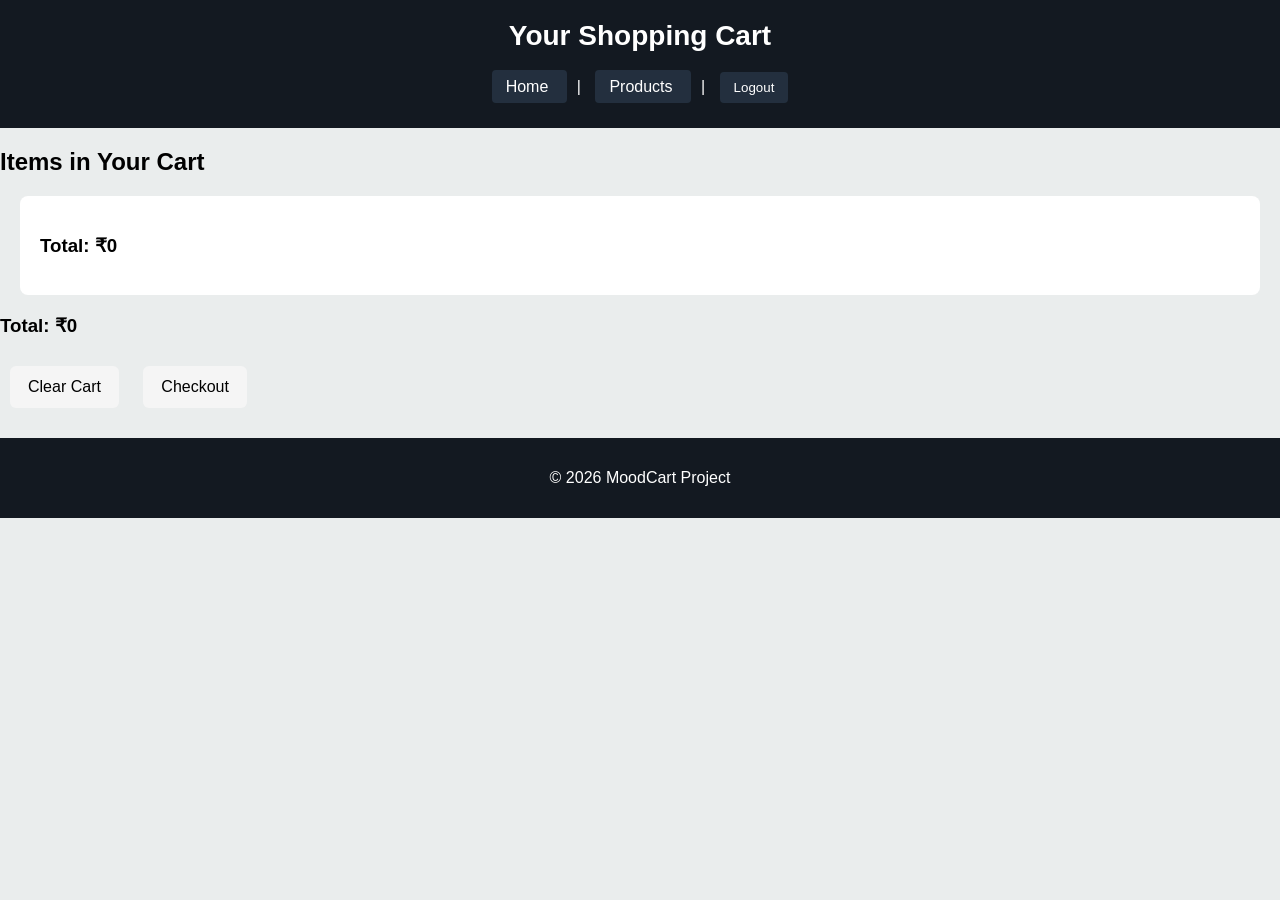
==== cart.html @ ad9dd906 "first commit" ====
<!DOCTYPE html>
<html lang="en">

<head>

    <title>MoodCart Cart</title>

    <meta charset="UTF-8">

    <meta name="viewport" content="width=device-width, initial-scale=1.0">

    <!-- CSS File -->
    <link rel="stylesheet" href="style.css">

</head>

<body>

    <!-- Header -->
    <header>

        <h1>Your Shopping Cart</h1>

        <nav>

            <a href="index.html">
                Home
            </a>

            |

            <a href="products.html">
                Products
            </a>

            |

            <button onclick="logout()">
                Logout
            </button>

        </nav>

    </header>



    <!-- Cart Section -->
    <section>

        <h2>Items in Your Cart</h2>

        <!-- Cart items -->
        <div id="cart-items">

        </div>

        <!-- Total Price -->
        <h3 id="total-price">
            Total: ₹0
        </h3>

    </section>



    <!-- Buttons -->
    <section>

        <button onclick="clearCart()">
            Clear Cart
        </button>

        <button onclick="checkout()">
            Checkout
        </button>

    </section>



    <!-- Footer -->
    <footer>

        <p>
            © 2026 MoodCart Project
        </p>

    </footer>



    <!-- JavaScript -->
    <script src="script.js"></script>

</body>

</html>
---- style.css ----
/* ===============================
   GLOBAL STYLES
=============================== */

body {
    margin: 0;
    font-family: Arial, Helvetica, sans-serif;
    background-color: #eaeded;
}

/* ===============================
   HEADER (Amazon Style)
=============================== */

header {
    background-color: #131921;
    color: white;
    padding: 15px;
    text-align: center;
}

header h1 {
    margin: 5px;
    font-size: 28px;
}

header p {
    margin: 5px;
}

/* Navigation */

nav {
    margin-top: 10px;
}

nav a,
nav button {
    color: white;
    text-decoration: none;
    margin: 10px;
    padding: 8px 14px;
    background-color: #232f3e;
    border: none;
    border-radius: 4px;
    cursor: pointer;
}

nav a:hover,
nav button:hover {
    background-color: #37475a;
}

/* ===============================
   MOOD BUTTONS
=============================== */

.mood-container {
    display: flex;
    justify-content: center;
    flex-wrap: wrap;
    margin: 20px;
}

.mood-container button {
    background-color: #febd69;
    border: none;
    padding: 14px 20px;
    margin: 10px;
    font-size: 16px;
    border-radius: 6px;
    cursor: pointer;
    transition: 0.3s;
}

.mood-container button:hover {
    background-color: #f3a847;
}

/* ===============================
   SEARCH BAR
=============================== */

#searchBox {
    width: 60%;
    padding: 12px;
    margin: 20px;
    border-radius: 6px;
    border: 1px solid #ccc;
    font-size: 16px;
}

/* ===============================
   PRODUCTS GRID
=============================== */

.products,
#product-list {
    display: grid;
    grid-template-columns: repeat(auto-fit, minmax(220px, 1fr));
    gap: 20px;
    padding: 20px;
}

/* ===============================
   PRODUCT CARD
=============================== */

.product-card {
    background-color: white;
    border-radius: 8px;
    padding: 12px;
    text-align: center;
    transition: 0.3s;
    box-shadow: 0 2px 6px rgba(0,0,0,0.1);

    display: flex;
    flex-direction: column;
    height: 100%;
}

.product-card img {
    width: 100%;
    height: 160px;
    object-fit: cover;
}

.product-card button {
    margin-top: auto;
}


/* Product Name */

.product-card h3 {
    font-size: 18px;
    margin: 8px 0 6px;
}

/* Price */

.product-card p {
    font-size: 16px;
    font-weight: bold;
    color: #b12704;
}

/* Add to Cart Button */

.product-card button {
    background-color: #ffd814;
    border: 1px solid #fcd200;
    padding: 10px 14px;
    border-radius: 6px;
    cursor: pointer;
    font-weight: bold;
}

.product-card button:hover {
    background-color: #f7ca00;
}

/* ===============================
   CART ITEMS
=============================== */

#cart-items {
    background-color: white;
    margin: 20px;
    padding: 20px;
    border-radius: 8px;
}

#cart-items div {
    margin: 10px 0;
    padding: 10px;
    border-bottom: 1px solid #ddd;
}

/* ===============================
   BUTTONS (CLEAR / CHECKOUT)
=============================== */

section button {
    background-color: whitesmoke;
    border: none;
    padding: 12px 18px;
    margin: 10px;
    border-radius: 6px;
    cursor: pointer;
    font-size: 16px;
}

section button:hover {
    background-color: whitesmoke;
}

/* ===============================
   LOGIN FORM
=============================== */

form {
    background-color: white;
    width: 300px;
    margin: 80px auto;
    padding: 25px;
    border-radius: 8px;
    box-shadow: 0 2px 8px rgba(0,0,0,0.2);
}

input {
    width: 90%;
    padding: 10px;
    margin: 10px 0;
    border-radius: 5px;
    border: 1px solid #ccc;
}


/* ===============================
   FOOTER
=============================== */

footer {
    background-color: #131921;
    color: white;
    text-align: center;
    padding: 15px;
    margin-top: 20px;
}

/* ===============================
   RESPONSIVE (Mobile)
=============================== */

@media (max-width: 600px) {

    #searchBox {
        width: 90%;
    }

    header h1 {
        font-size: 22px;
    }

}
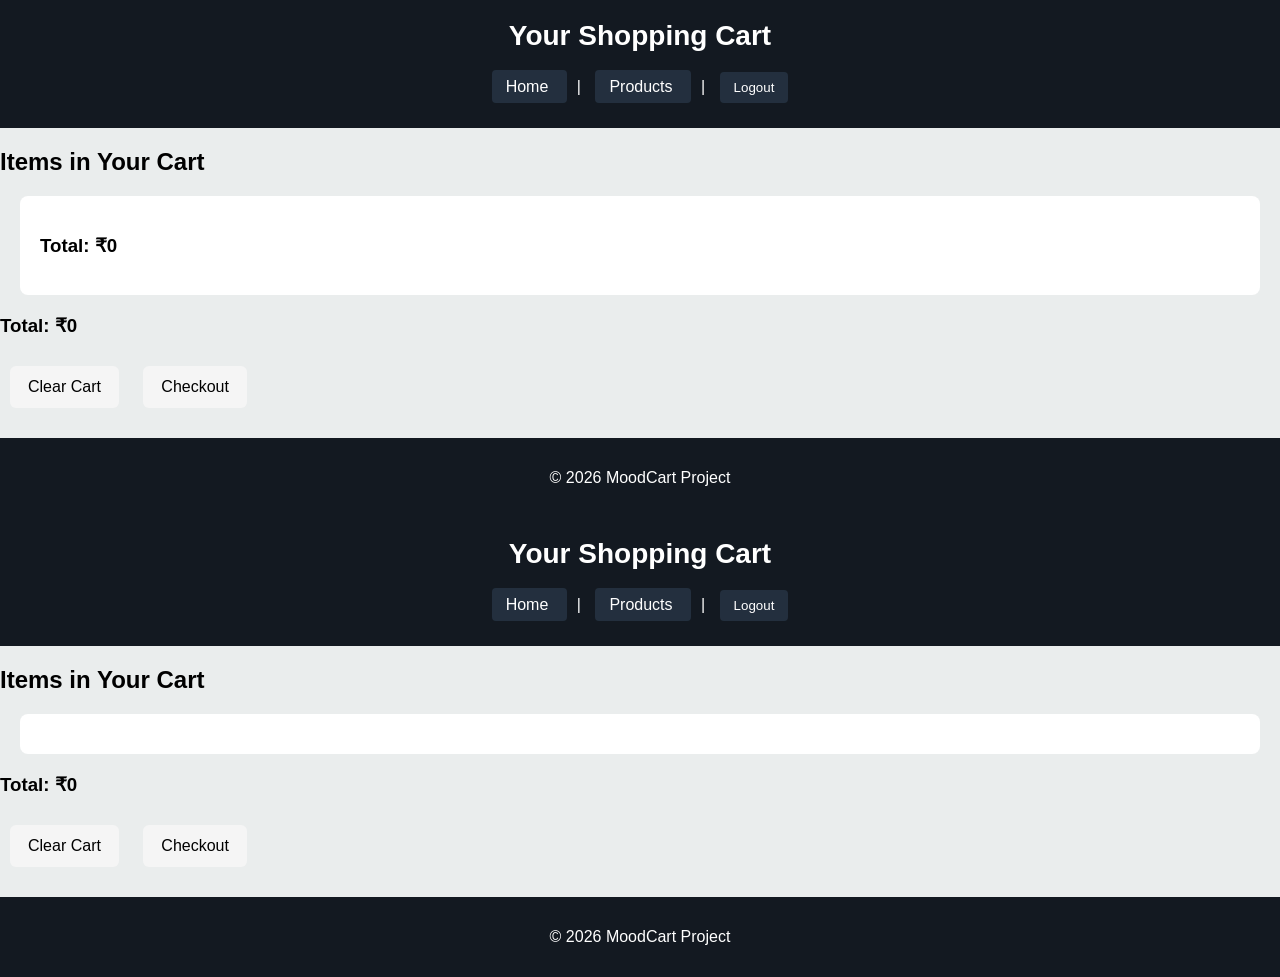
==== commit ce883635: "Add custom popup to cart.html" ====
--- a/cart.html
+++ b/cart.html
@@ -1,4 +1,104 @@
 <!DOCTYPE html>
+<html lang="en">
+
+<head>
+
+    <title>MoodCart Cart</title>
+
+    <meta charset="UTF-8">
+
+    <meta name="viewport" content="width=device-width, initial-scale=1.0">
+
+    <!-- CSS File -->
+    <link rel="stylesheet" href="style.css">
+
+</head>
+
+<body>
+
+    <!-- Header -->
+    <header>
+
+        <h1>Your Shopping Cart</h1>
+
+        <nav>
+
+            <a href="index.html">
+                Home
+            </a>
+
+            |
+
+            <a href="products.html">
+                Products
+            </a>
+
+            |
+
+            <button onclick="logout()">
+                Logout
+            </button>
+
+        </nav>
+
+    </header>
+
+
+
+    <!-- Cart Section -->
+    <section>
+
+        <h2>Items in Your Cart</h2>
+
+        <!-- Cart items -->
+        <div id="cart-items">
+
+        </div>
+
+        <!-- Total Price -->
+        <h3 id="total-price">
+            Total: ₹0
+        </h3>
+
+    </section>
+
+
+
+    <!-- Buttons -->
+    <section>
+
+        <button onclick="clearCart()">
+            Clear Cart
+        </button>
+
+        <button onclick="checkout()">
+            Checkout
+        </button>
+
+    </section>
+
+
+
+    <!-- Footer -->
+    <footer>
+
+        <p>
+            © 2026 MoodCart Project
+        </p>
+
+    </footer>
+    <div id="custom-popup" class="popup">
+    <span id="popup-text"></span>
+</div>
+
+
+
+    <!-- JavaScript -->
+    <script src="script.js"></script>
+
+</body>
+
+</html><!DOCTYPE html>
 <html lang="en">
 
 <head>
@@ -95,4 +195,4 @@
 
 </body>
 
-</html>+</html>
